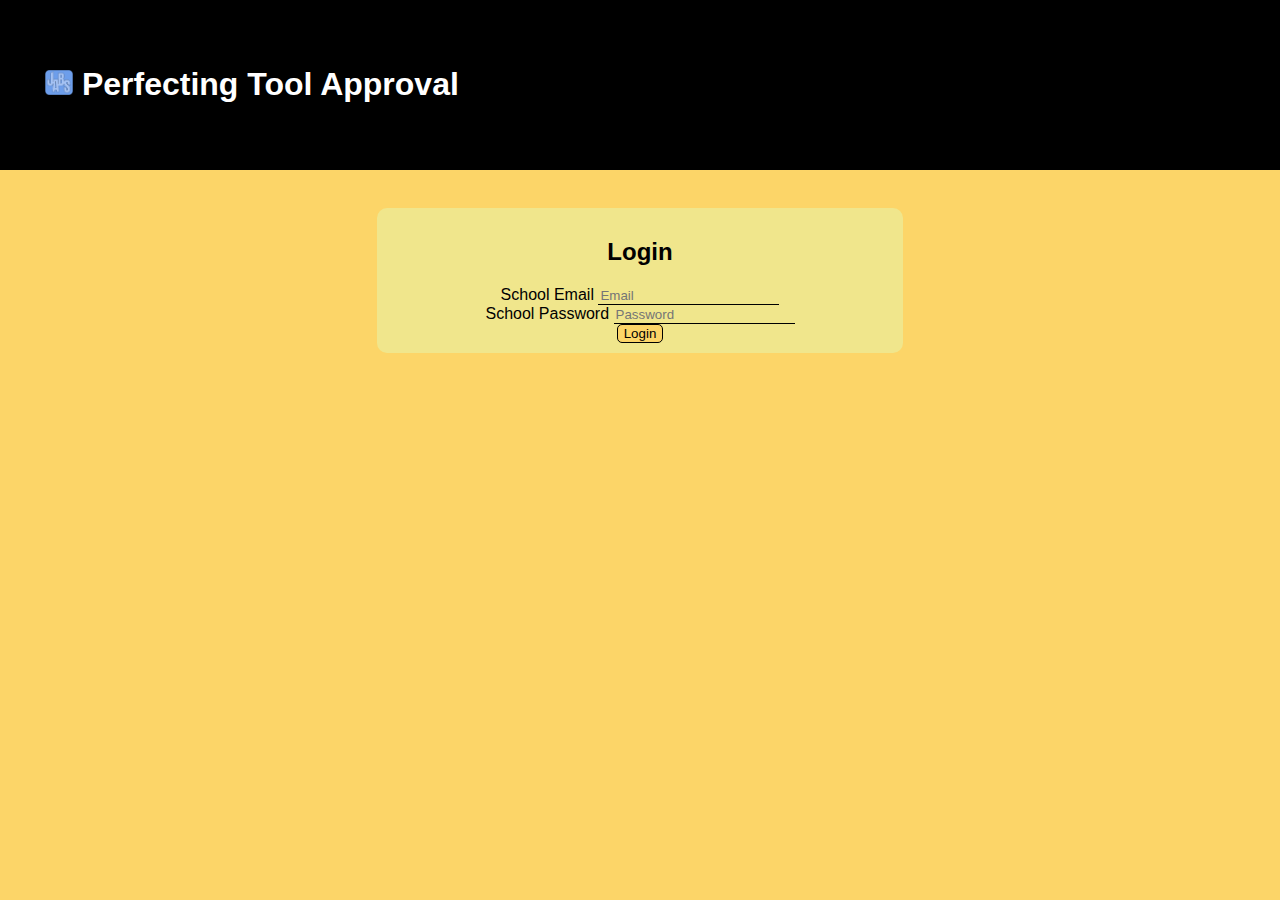
==== index.html @ 8c1bacb6 "Update index.html" ====
<!DOCTYPE html>
<html>
  <head>
    <title>Login | Perfecting Tool Approval</title>
    <link rel="stylesheet" href="style.css">
    <link rel="icon" type="image/x-icon" href="JABS Logo.png">
    <script src="script.js"></script>
  </head>
  <body>
    <div class="header">
      <h1><img src="JABS Logo.png" alt="JABS Logo" height="25"> Perfecting Tool Approval</h1>
    </div>
    <div class="login">
      <h2>Login</h3>
      <form id="login">
        <div>
          <label for="email">School Email</label>
          <input type="email" placeholder="Email" id="email" required>
        </div>
        <div>
          <label for="password">School Password</label>
          <input type="password" placeholder="Password" id="password" required>
        </div>
        <div>
          <button type="submit">Login</button>
        </div>
      </form>
    </div>
  </body>
</html>
---- style.css ----
.login {
  display: block;
  margin: auto;
  border: none;
  text-align: center;
  width: 40%;
  padding: 10px;
  background-color: khaki;
  border-radius: 10px;
}

.header {
  color: white;
  text-align: left;
  background: black;
  top: 0px;
  left: 0px;
  padding: 45px;
  position: absolute;
  width: 100%;
}

body {
  background-color: #FCD568;
  font-family: Arial, sans-serif;
  padding-top: 200px;
}

button {
  background-color: #FCD568;
  color: black;
  text-align: center;
  display: inline-block;
  border-radius: 5px;
  border: 1px solid black;
  margin: auto;
}

.label {
  padding-top: 5px;
  padding-bottom: 2px;
  display: block;
}

input[type=email] {
  border: none;
  border-bottom: 1px solid black;
  background-color: khaki;
}

input[type=password] {
  border: none;
  border-bottom: 1px solid black;
  background-color: khaki;
}

button:hover {
  border: 1px solid #FCD568;
}
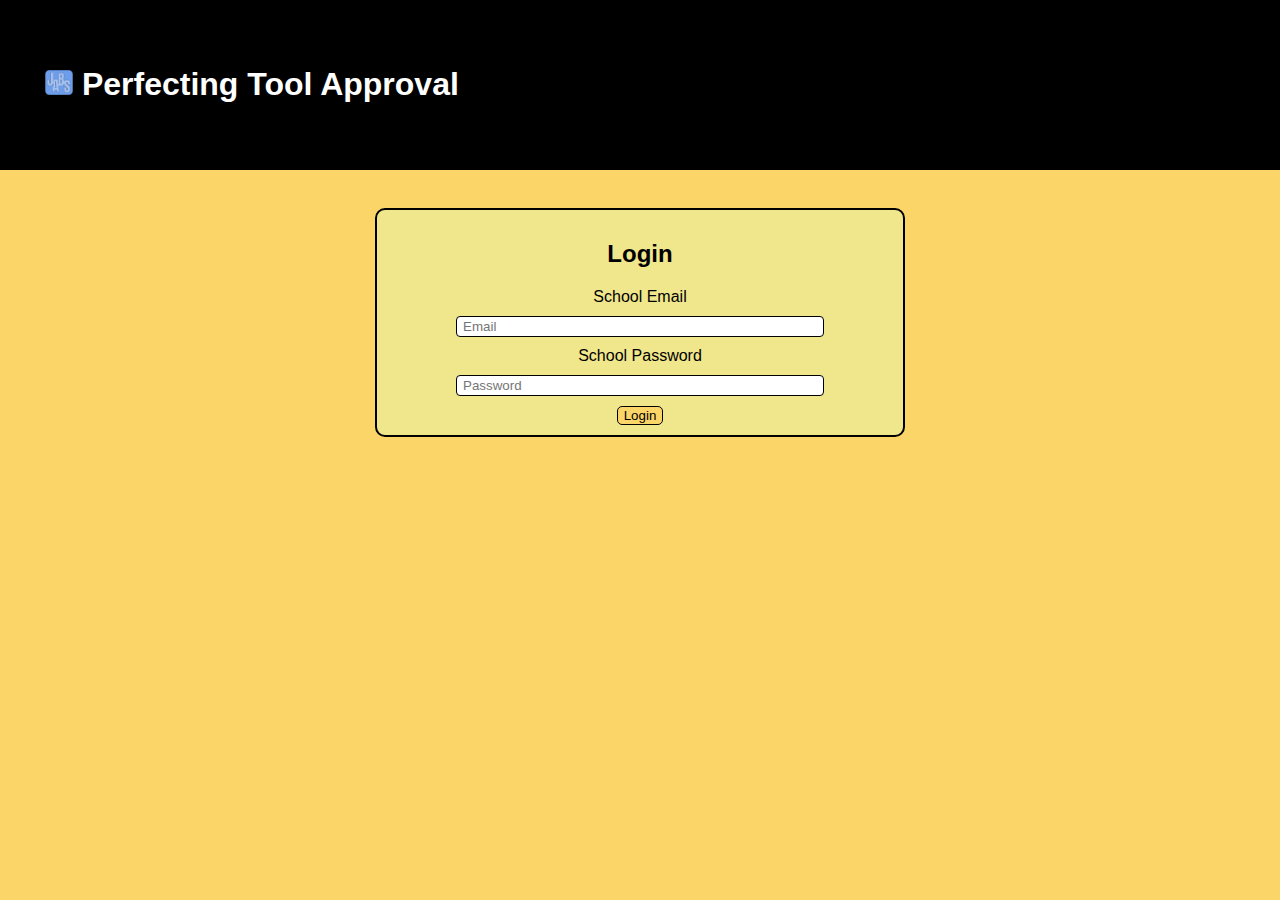
==== commit 8f706ffe: "Update index.html" ====
--- a/index.html
+++ b/index.html
@@ -15,10 +15,14 @@
       <form id="login">
         <div>
           <label for="email">School Email</label>
+        </div>
+        <div>
           <input type="email" placeholder="Email" id="email" required>
         </div>
         <div>
           <label for="password">School Password</label>
+        </div>
+        <div>
           <input type="password" placeholder="Password" id="password" required>
         </div>
         <div>
--- a/style.css
+++ b/style.css
@@ -1,7 +1,7 @@
 .login {
   display: block;
   margin: auto;
-  border: none;
+  border: 2px solid black;
   text-align: center;
   width: 40%;
   padding: 10px;
@@ -43,15 +43,19 @@
 }
 
 input[type=email] {
-  border: none;
-  border-bottom: 1px solid black;
-  background-color: khaki;
+  width: 70%;
+  border: 1px solid black;
+  border-radius: 4px;
+  margin: 10px 0px;
+  padding: 2px 6px;
 }
 
 input[type=password] {
-  border: none;
-  border-bottom: 1px solid black;
-  background-color: khaki;
+  width: 70%;
+  border: 1px solid black;
+  border-radius: 4px;
+  margin: 10px 0px;
+  padding: 2px 6px;
 }
 
 button:hover {
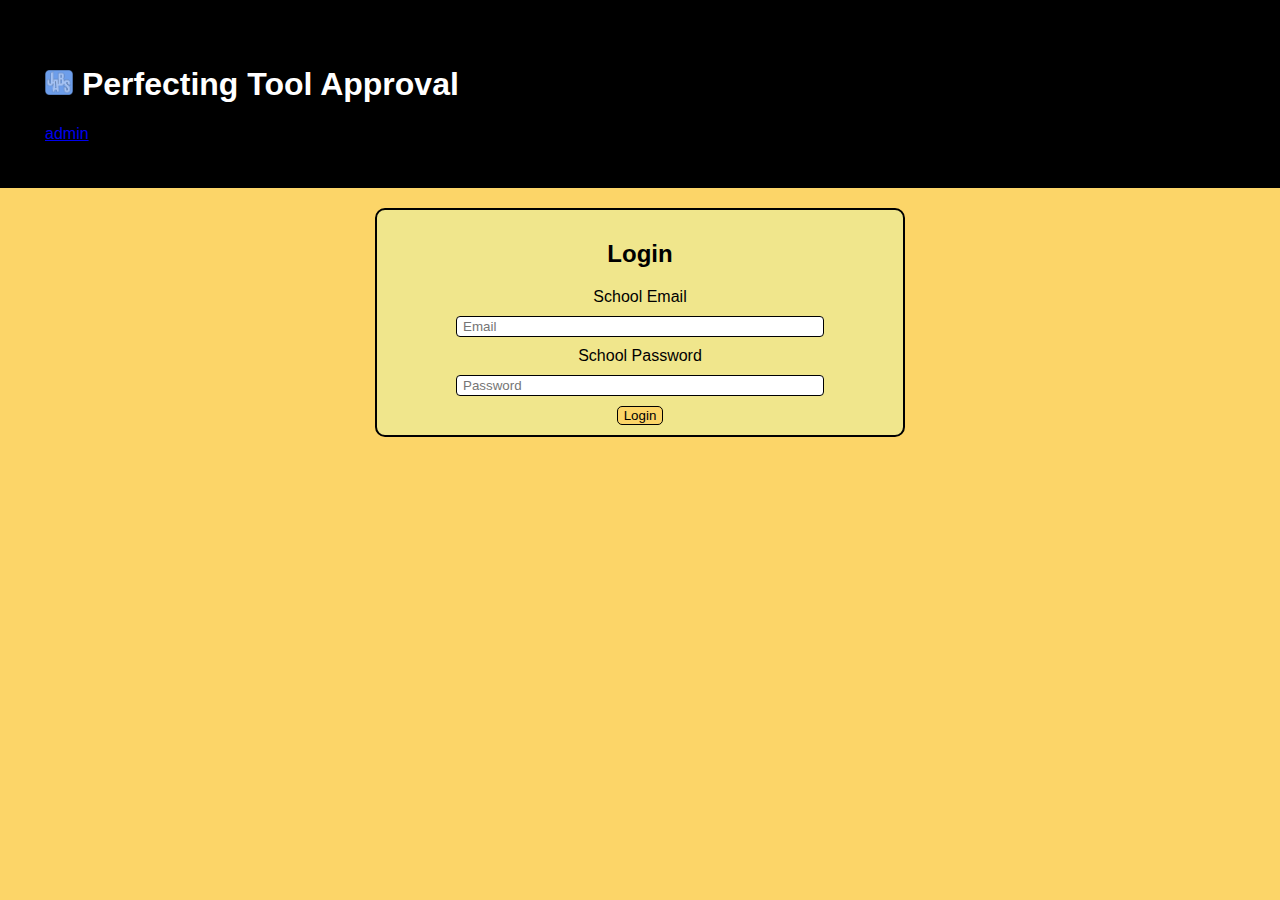
==== commit 9976ef54: "Update index.html" ====
--- a/index.html
+++ b/index.html
@@ -9,9 +9,10 @@
   <body>
     <div class="header">
       <h1><img src="JABS Logo.png" alt="JABS Logo" height="25"> Perfecting Tool Approval</h1>
+      <a href="admin.html">admin</a>
     </div>
-    <div class="login">
-      <h2>Login</h3>
+    <div class="panel">
+      <h2>Login</h2>
       <form id="login">
         <div>
           <label for="email">School Email</label>
--- a/style.css
+++ b/style.css
@@ -1,4 +1,4 @@
-.login {
+.panel {
   display: block;
   margin: auto;
   border: 2px solid black;
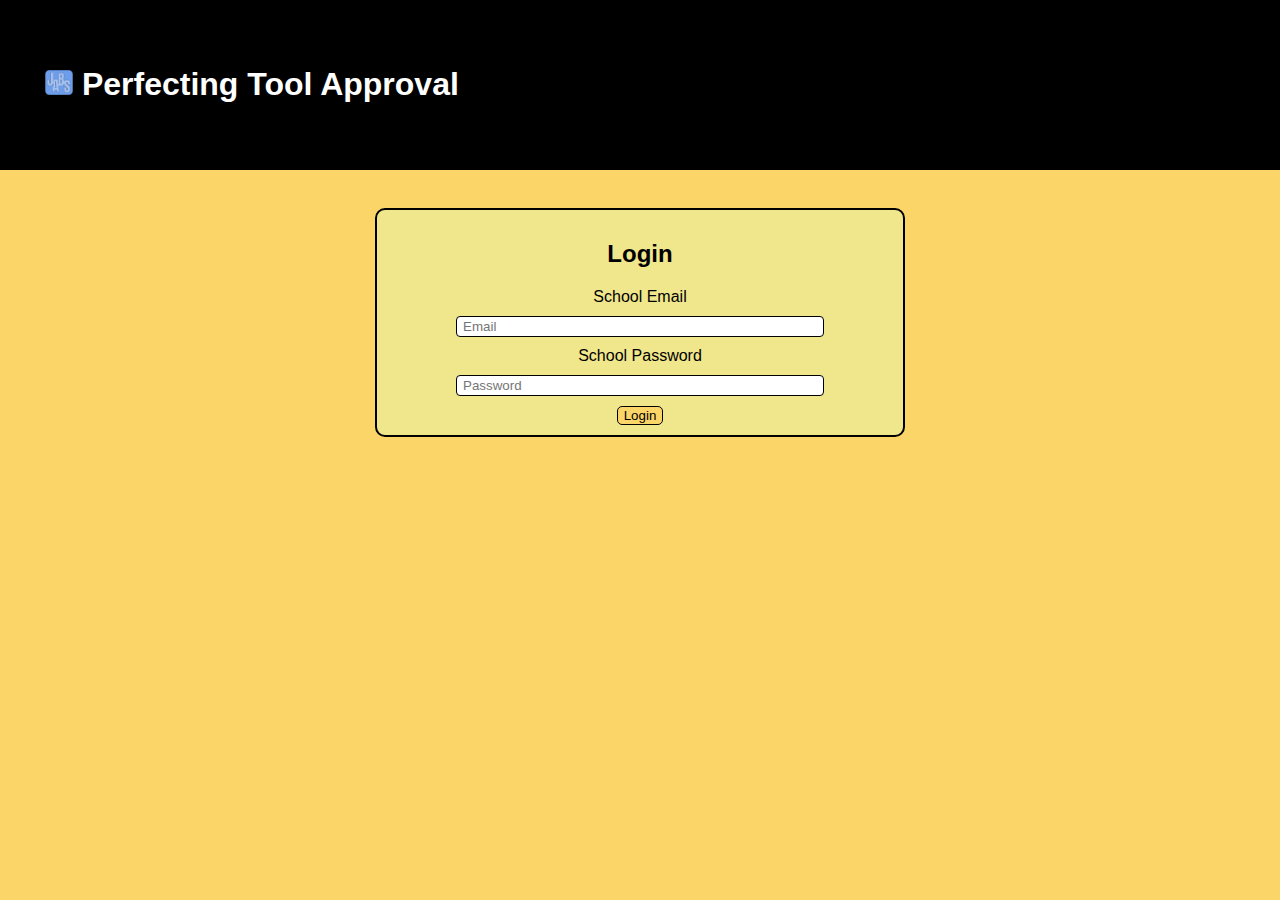
==== commit 87556482: "Update index.html" ====
--- a/index.html
+++ b/index.html
@@ -9,7 +9,6 @@
   <body>
     <div class="header">
       <h1><img src="JABS Logo.png" alt="JABS Logo" height="25"> Perfecting Tool Approval</h1>
-      <a href="admin.html">admin</a>
     </div>
     <div class="panel">
       <h2>Login</h2>
